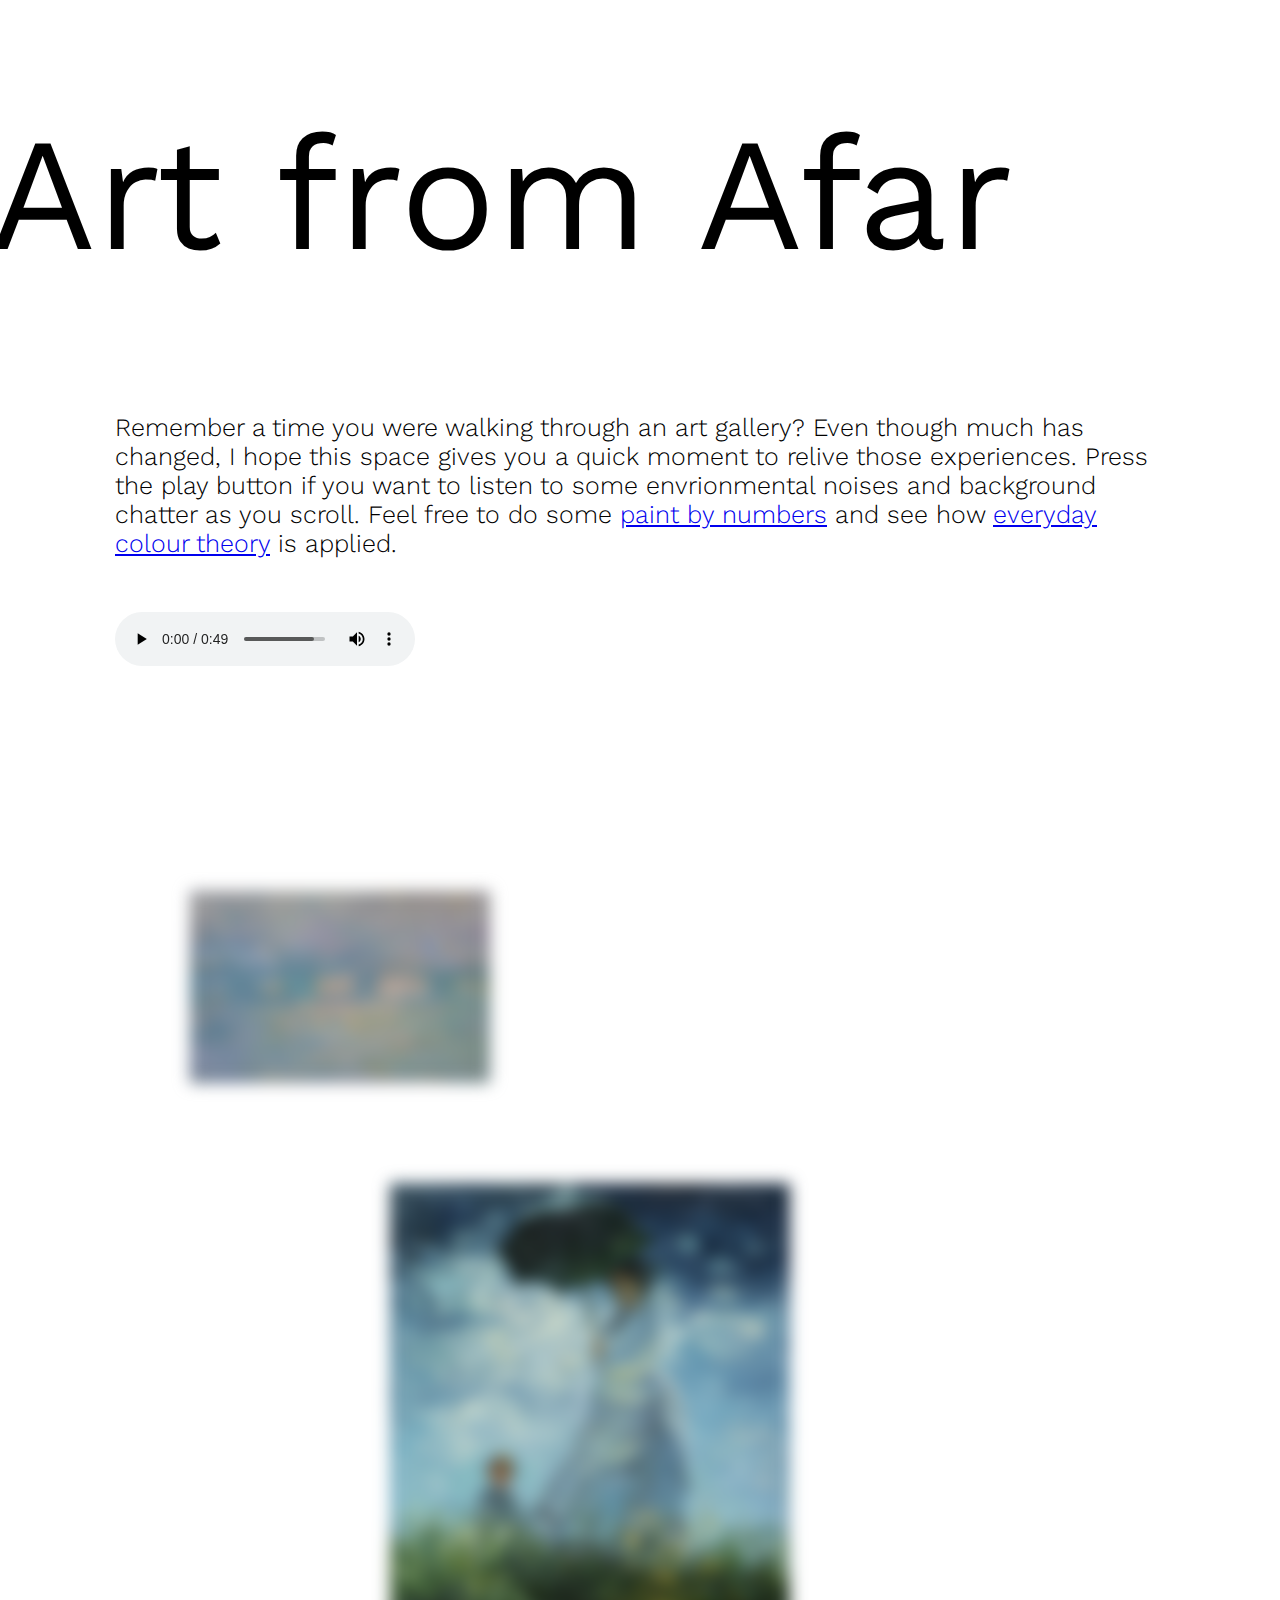
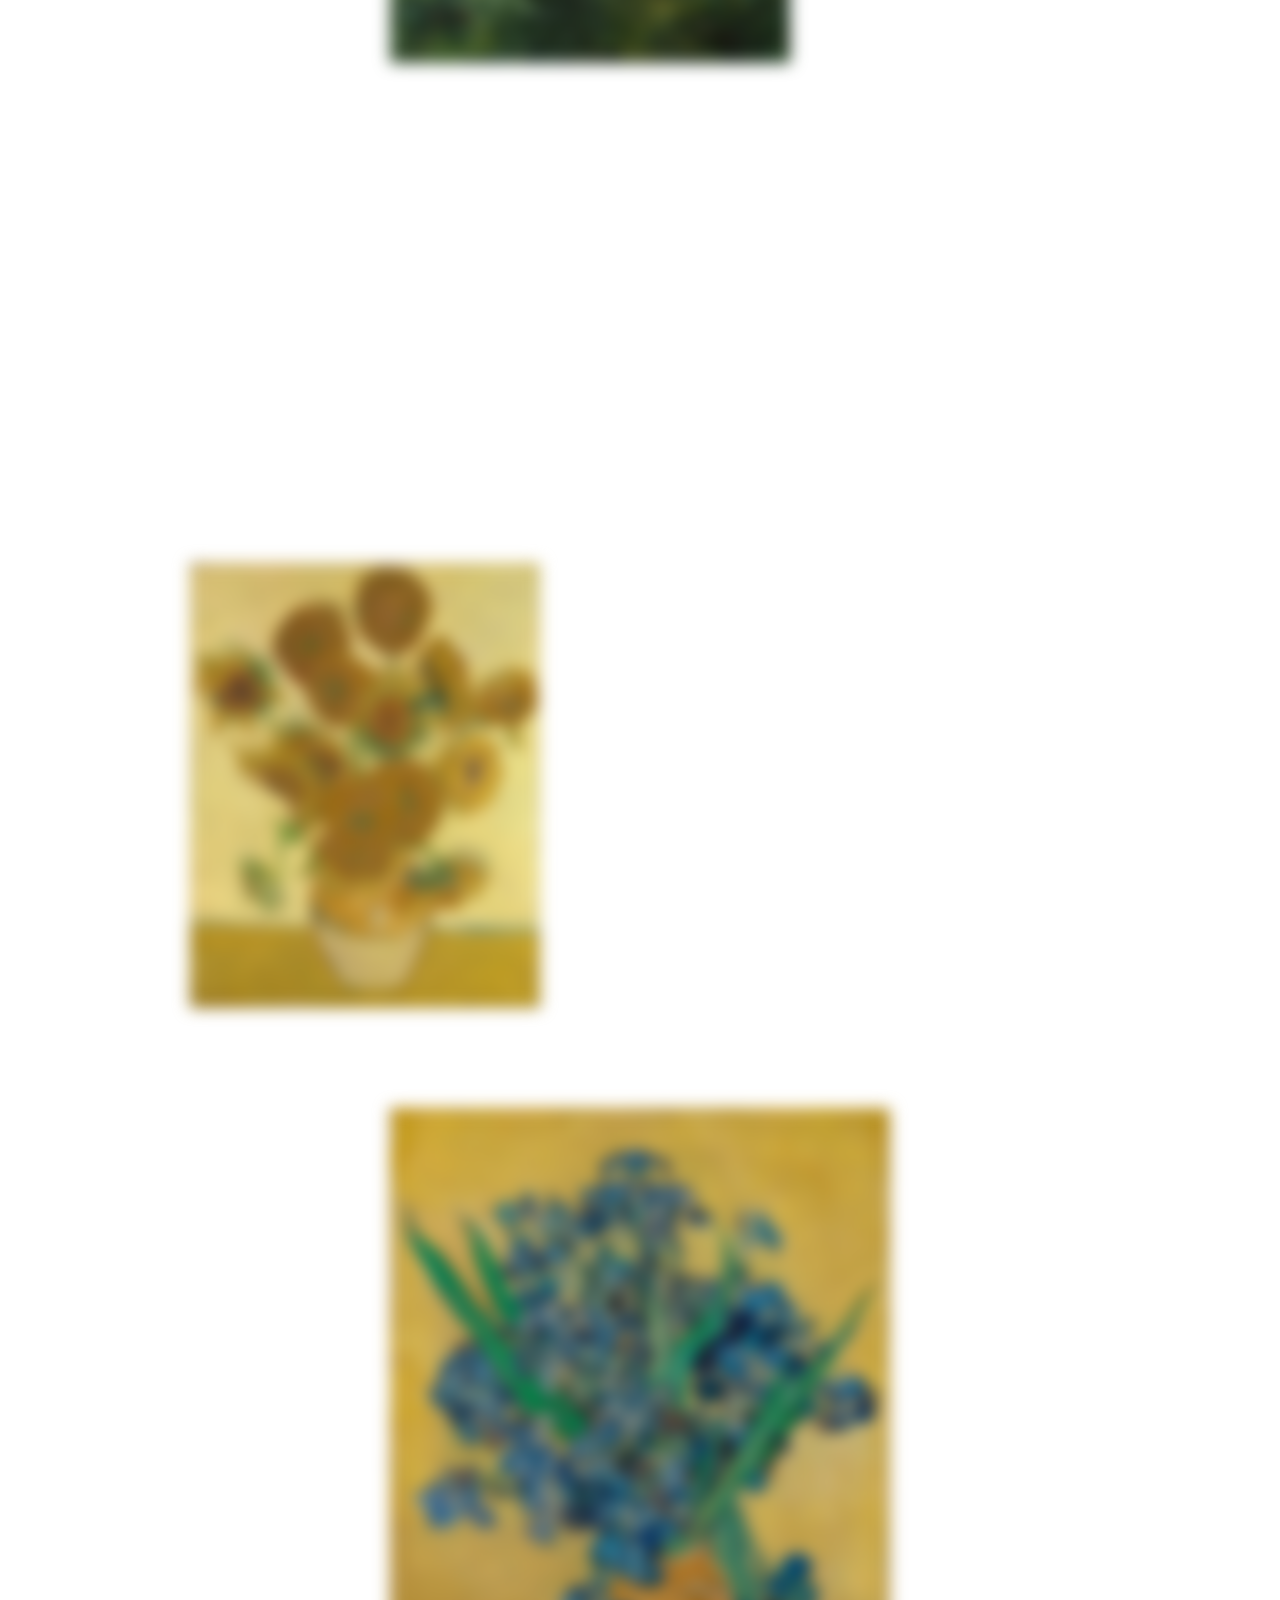
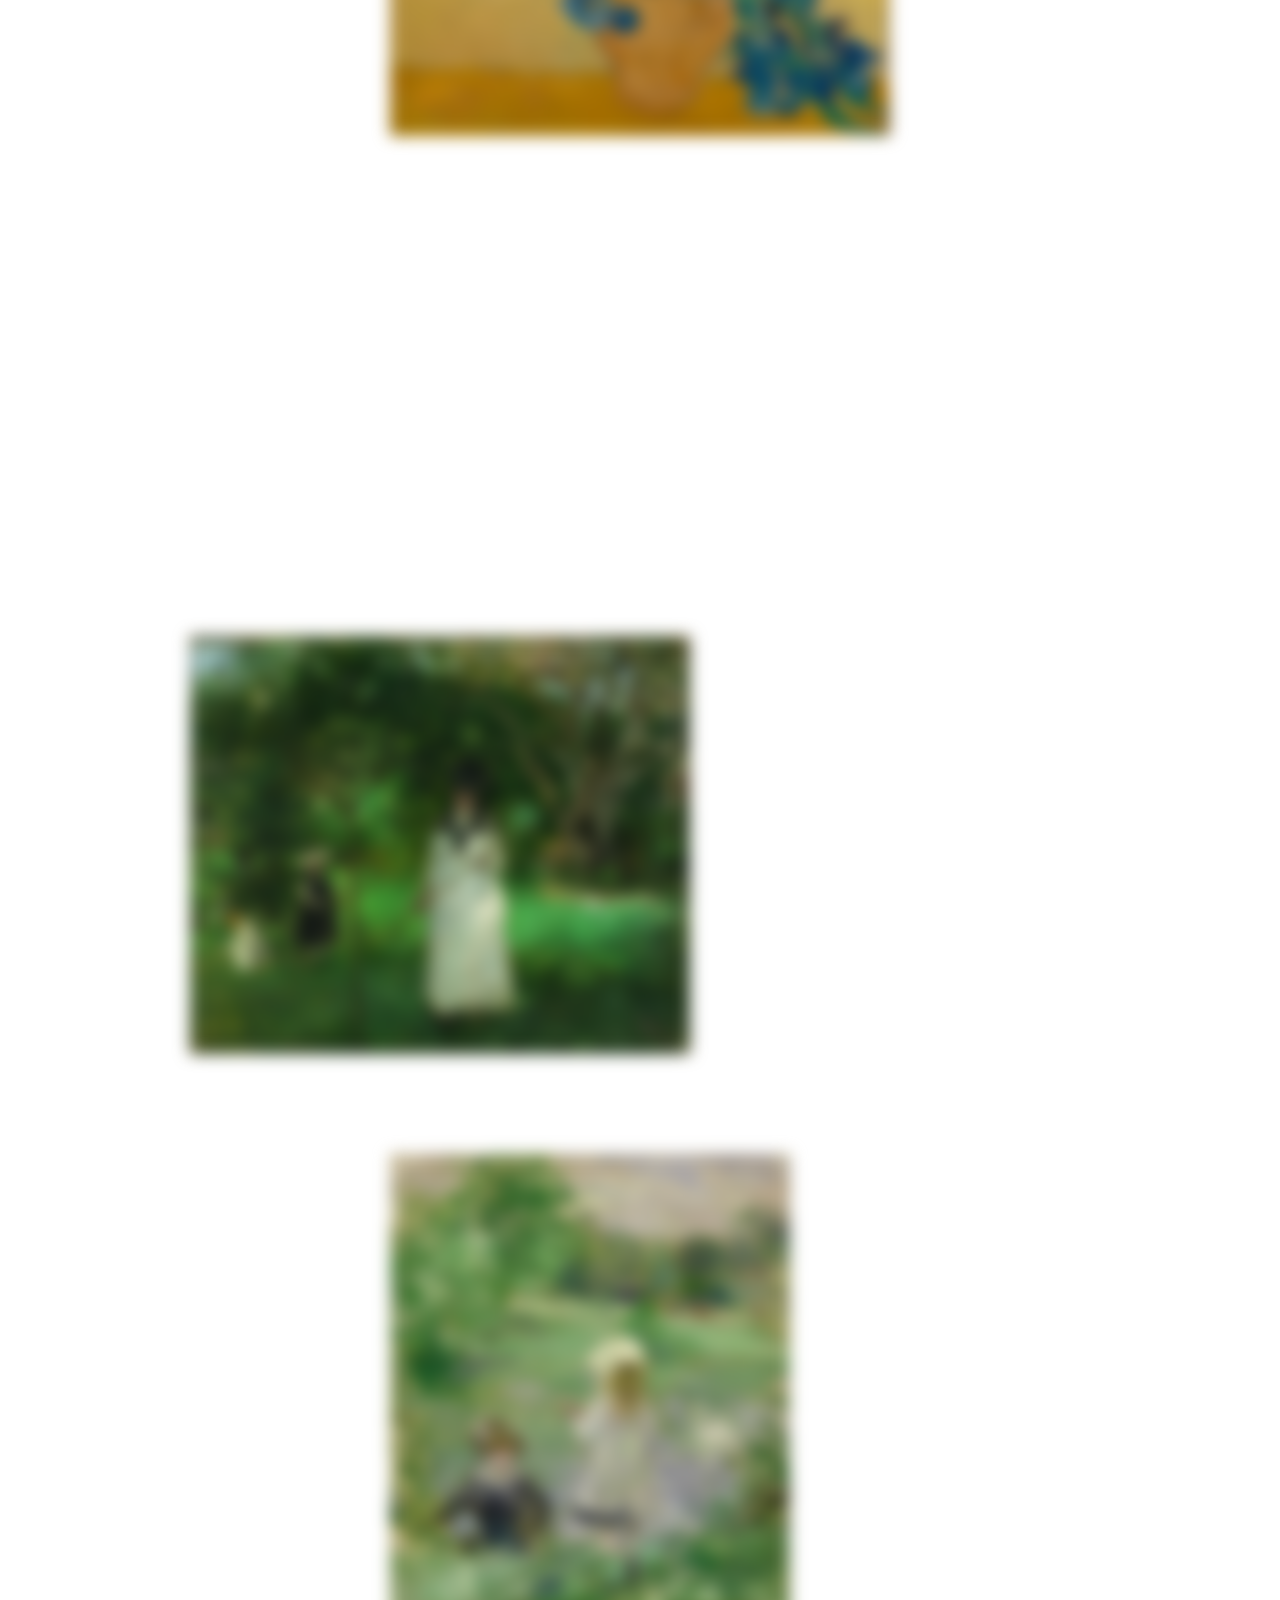
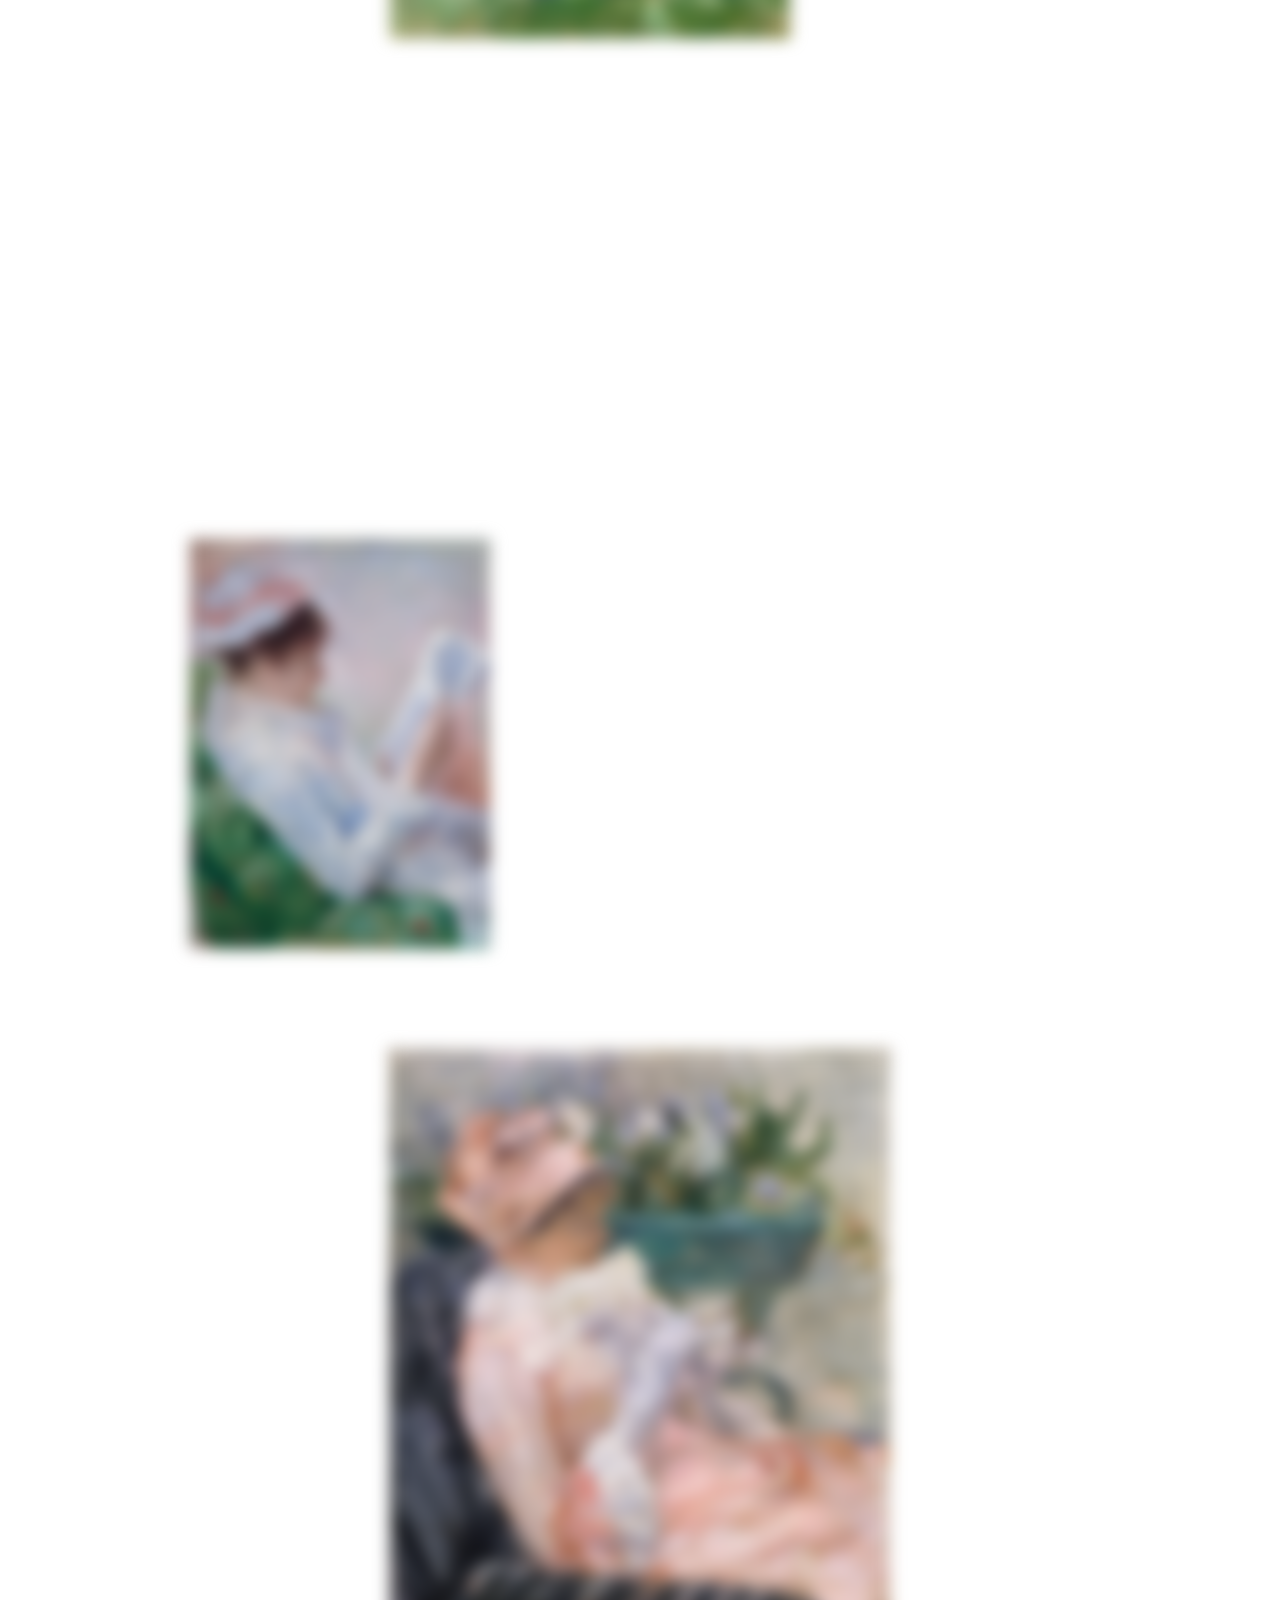
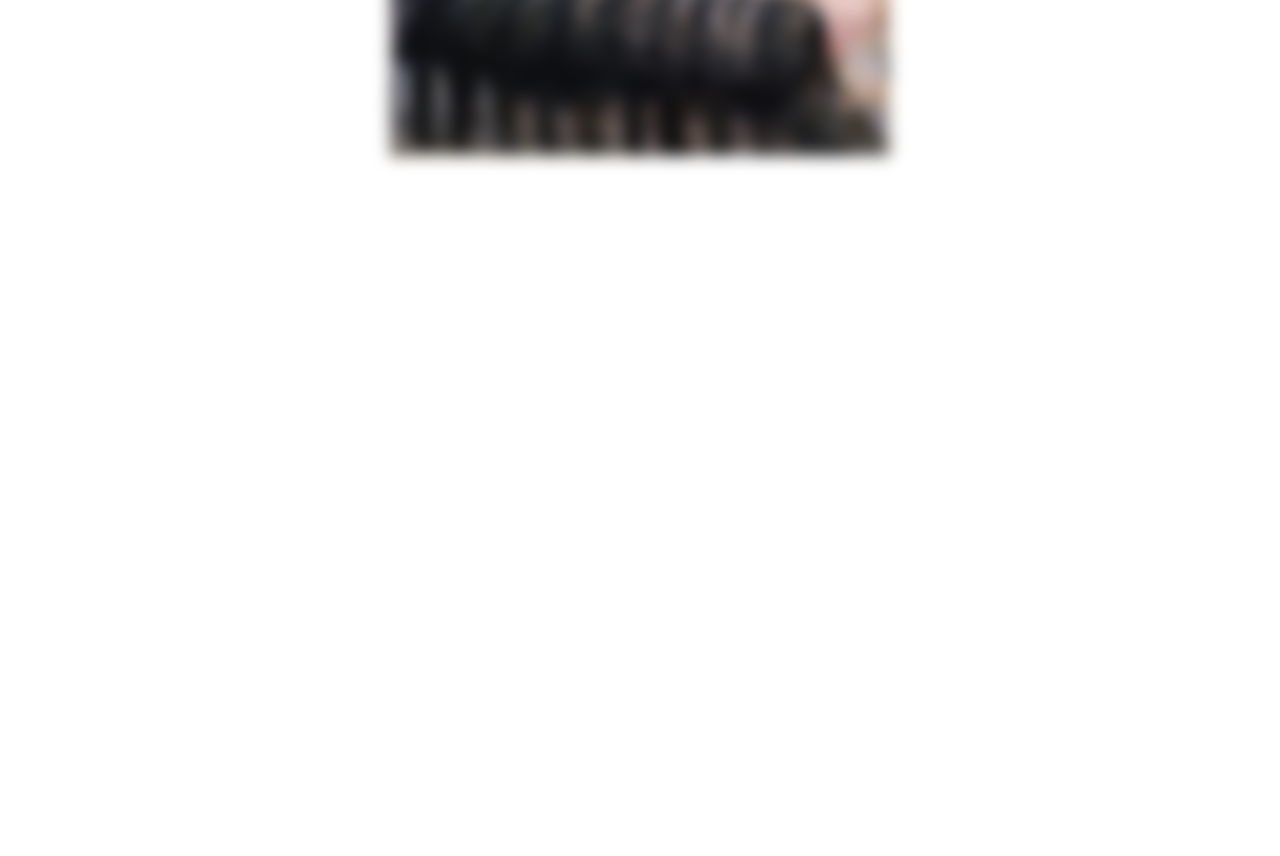
==== artgallery.html @ 64cb5b9d "final" ====
<!DOCTYPE html>
<html>
    <head>
        <link rel="preconnect" href="https://fonts.gstatic.com">
        <link href="https://fonts.googleapis.com/css2?family=Work+Sans:wght@300;400&display=swap" rel="stylesheet">
        <meta charset="utf-8">
        <meta http-equiv="X-UA-Compatible" content="IE=edge">
        <title>Art Gallery</title>
        <meta name="description" content="">
        <meta name="viewport" content="width=device-width, initial-scale=1">

        <link rel="stylesheet" href="artgallery.css">

    </head>

<body>




    <div class="sidebar-container">
        <h1>Art from Afar</h1>
                    <div class="sidebar1">
    <p>Remember a time you were walking through an art gallery? Even though much has changed, I hope this space gives you a quick moment to relive those experiences. Press the play button if you want to listen to some envrionmental noises and background chatter as you scroll. Feel free to do some <a href="https://sissichen108.github.io/GD2-003/index.html">paint by numbers</a> and see how <a href="https://sissichen108.github.io/GD2-003/bookshelf-new.html">everyday colour theory</a> is applied.</p><br><br><br>

    <audio controls autoplay>  
        <source src="artgallery.ogg" type="audio/ogg">  
        <source src="artgallery.mp3" type="audio/mpeg">  
    </audio> </div>

<div class="sidebar-container">
 <img class="monet" src="monet.jpg">

<div class="sidebar-container">
 <img class="monet2" src="monet2.jpg">
</div></div>

<div class="sidebar-container">
 <img class="vangogh" src="vangogh.jpg">

<div class="sidebar-container">
 <img class="vangogh2" src="vangogh2.jpg">
</div></div>

<div class="sidebar-container">
 <img class="berthe" src="berthe.jpg">

<div class="sidebar-container">
 <img class="berthe2" src="berthe2.jpg">
</div></div>

<div class="sidebar-container">
 <img class="mary" src="mary.jpg">

<div class="sidebar-container">
 <img class="mary2" src="mary2.jpg">
</div></div>

</div>

</body>
      
</html>

<!-- references:
    monet: https://cdn.asiatatler.com/asiatatler/i/ph/2019/10/15102026-041n10147-b8p6z57911093722original_cover_1920x1226.jpg
    monet2: https://i.pinimg.com/originals/75/7e/60/757e60568e33633be33ef316fb6fab0c.jpg

    vangogh: https://www.tate.org.uk/sites/default/files/styles/width-420/public/vincent_van_gogh_-_sunflowers_1888_national_gallery_london.jpg
    vangogh2: https://static.mfah.com/images/van-gogh---irises-van-gogh-museum.10082613753953305911.jpg?width=796

    berthe: https://theartssociety.org/sites/default/files/03.%20Berthe%20Morisot_Chasse%20aux%20papillons.jpg
    berthe2: https://images.fineartamerica.com/images-medium-large/beside-a-lake-berthe-morisot.jpg

    mary: https://www.itravelwithart.com/wp-content/uploads/2020/08/Mary_Cassatt_-_Woman_Reading_-_JAM_1942.38.jpg
    mary2: https://cdn.substack.com/image/fetch/f_auto,q_auto:good,fl_progressive:steep/https%3A%2F%2Fbucketeer-e05bbc84-baa3-437e-9518-adb32be77984.s3.amazonaws.com%2Fpublic%2Fimages%2F6bf30bed-d673-4d57-a08c-d9dedecf80b3_1060x1500.jpeg

    audio: https://www.zapsplat.com/music/art-gallery-of-nsw-internal-ambience-gathering-of-school-children-talking-in-foyer-walla-sydney-australia/

    -->
---- artgallery.css ----
@import url('https://fonts.googleapis.com/css2?family=Work+Sans:wght@300;400&display=swap');

*{
	box-sizing: border-box; 
	margin: 0;
	padding: 0;
}

h1 {
	font-family: 'Work Sans', sans-serif;
	font-size: 10rem;
	font-weight: 400;

	
}

h2 {
	font-family: 'Work Sans', sans-serif;
	font-size: 100px;
	font-weight: 300;


}

h3 {
	font-family: 'Work Sans', sans-serif;
	font-size: 50px;
	font-weight: 300;
	margin-top: 150px;


}

p {
	font-family: 'Work Sans', sans-serif;
	font-size: 25px;
	font-weight: 300;


}

a:visited {
	color: #8181F7;
}

a:link {
	color: ##DEB887;
}

.container {
	display: flex;
	justify-content: center;
	position: absolute;

}
 	
.sidebar-container {
	display: grid; 
	grid-template-columns: 1fr;
	max-width: 100%;
	height: 100%;
	margin-top: -100px;
	justify-content: center;
	padding: 200px;

}

.sidebar1 {
	display: grid; 
	grid-template-columns: 1fr;
	max-width: 100%;
	height: 100%;
	margin-top: auto;
	justify-content: center;
	padding: 125px;

}

.monet {
  filter: blur(0.5rem);
  width: 300px;
  transition: 1.5s;
 
}

.monet:hover {
  filter: blur(0);
  transition: 3.5s;
 
}

.monet2 {
  filter: blur(0.5rem);
  width: 400px;
  transition: 1.5s;
 
}

.monet2:hover {
  filter: blur(0);
  transition: 3.5s;
 
}

.vangogh {
  filter: blur(0.5rem);
 	width:350px;
  transition: 1.5s;
 
}

.vangogh:hover {
  filter: blur(0);
  transition: 3.5s;
 
}

.vangogh2 {
  filter: blur(0.5rem);
 	width:500px;
  transition: 1.5s;

 
}

.vangogh2:hover {
  filter: blur(0);
  transition: 3.5s;
 
}

.berthe {
  filter: blur(0.5rem);
 	width:500px;
  transition: 1.5s;
 
}

.berthe:hover {
  filter: blur(0);
  transition: 3.5s;
 
}

.berthe2 {
  filter: blur(0.5rem);
 	width:400px;
  transition: 1.5s;

 
}

.berthe2:hover {
  filter: blur(0);
  transition: 3.5s;
 
}

.mary {
  filter: blur(0.5rem);
 	width:300px;
  transition: 1.5s;
 
}

.mary:hover {
  filter: blur(0);
  transition: 3.5s;
 
}

.mary2 {
  filter: blur(0.5rem);
 	width:500px;
  transition: 1.5s;

 
}

.mary2:hover {
  filter: blur(0);
  transition: 3.5s;
 
}
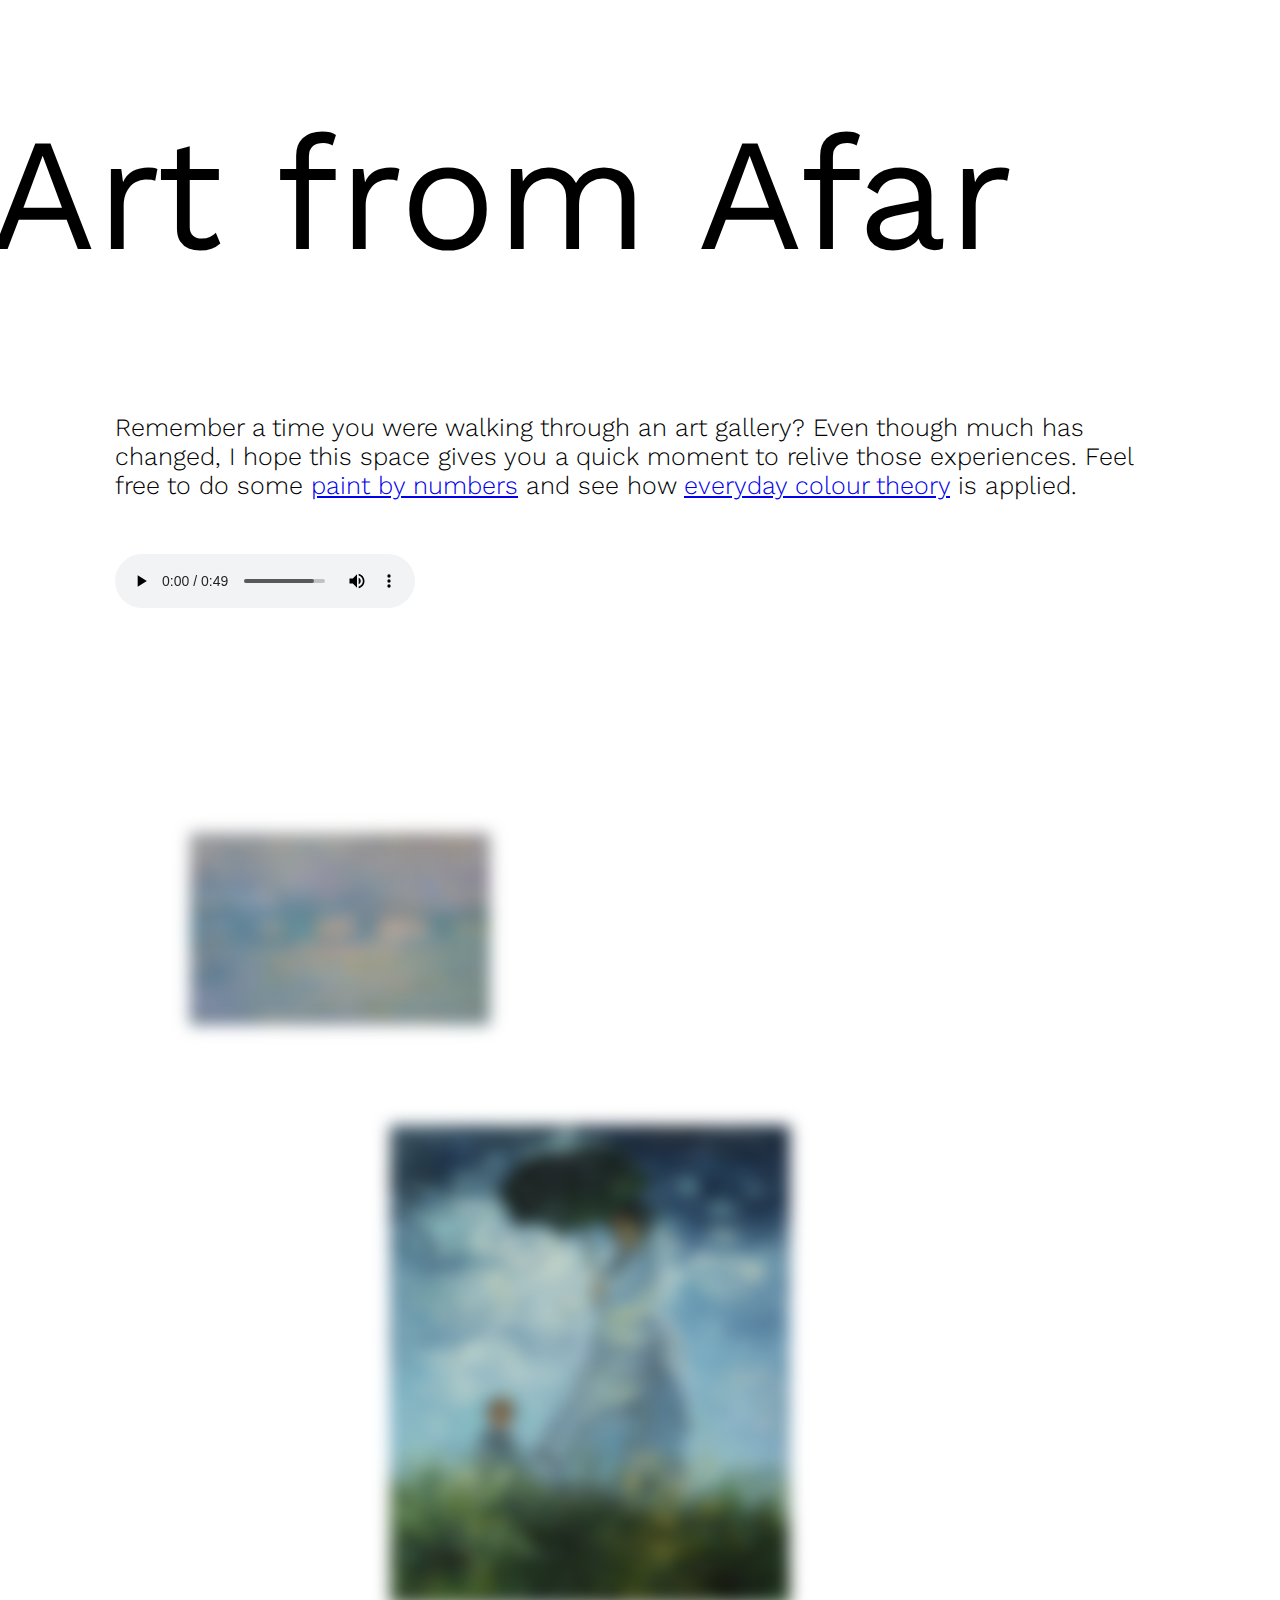
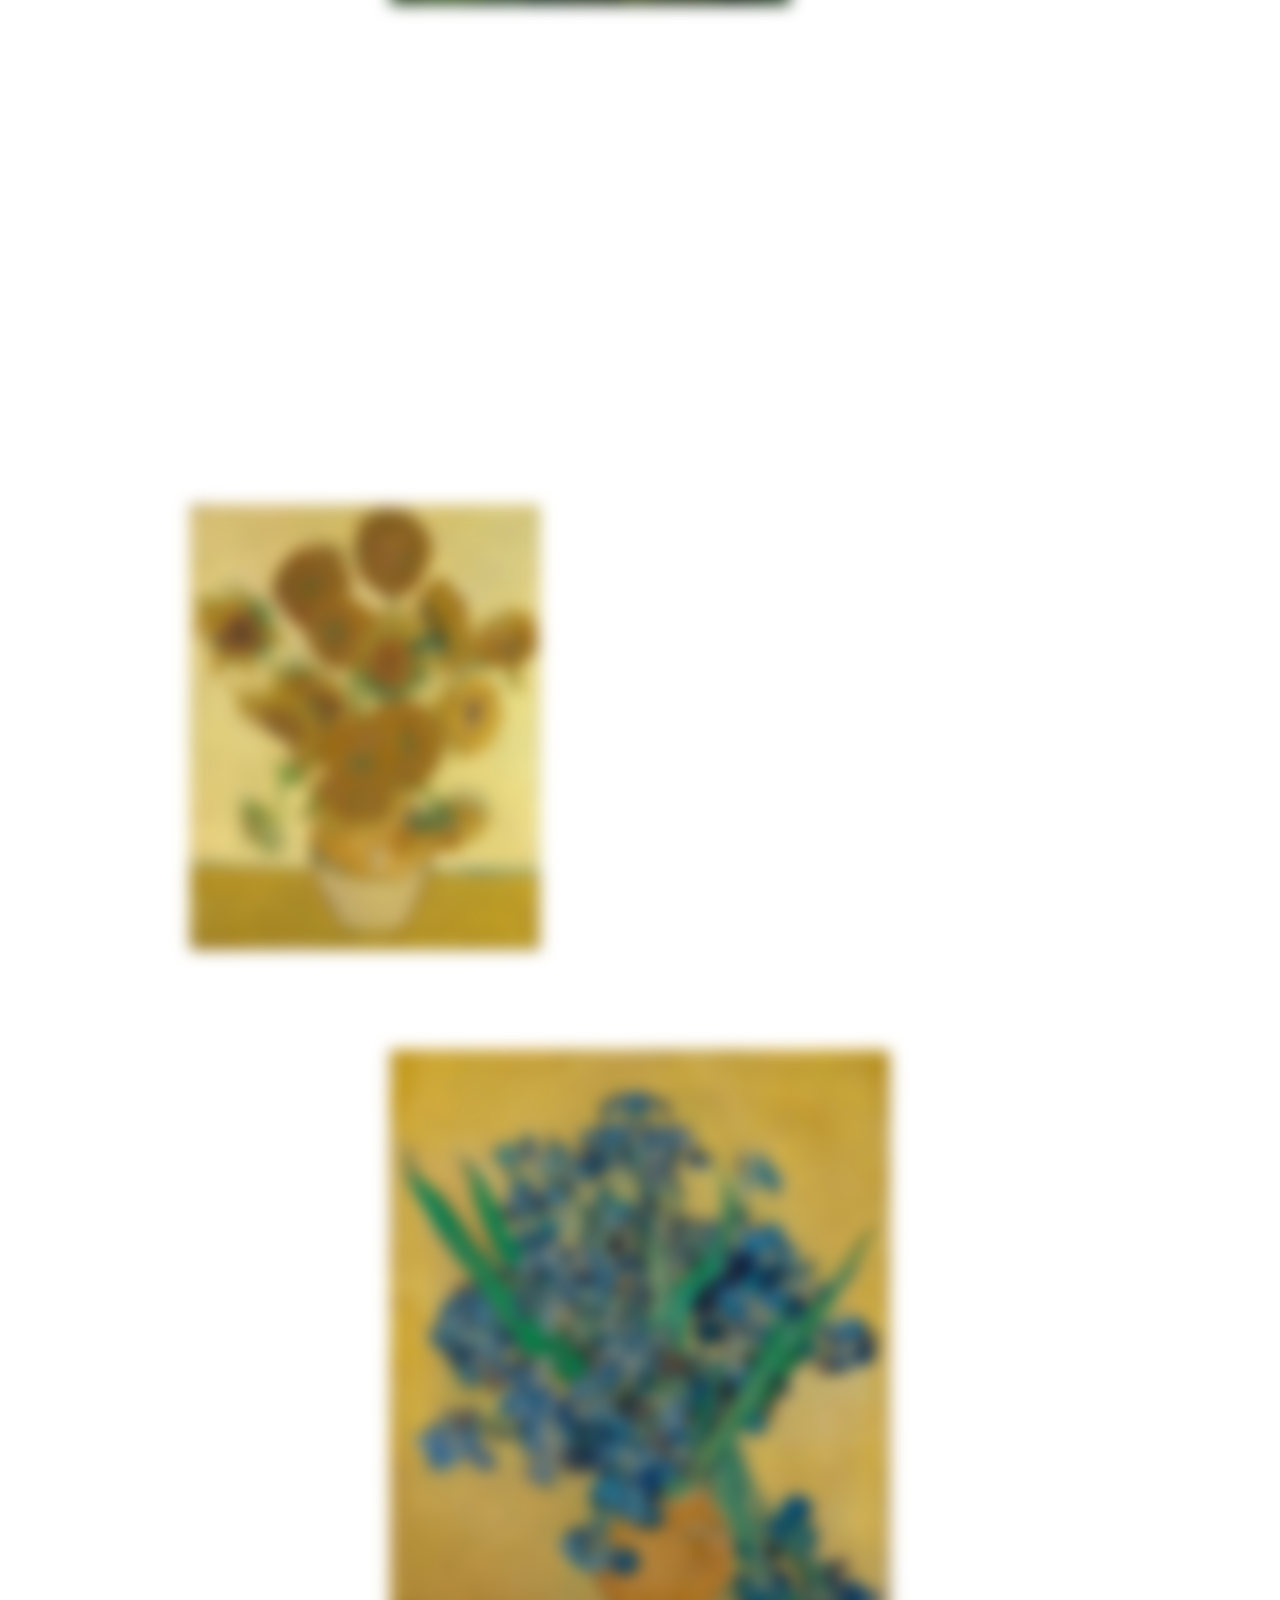
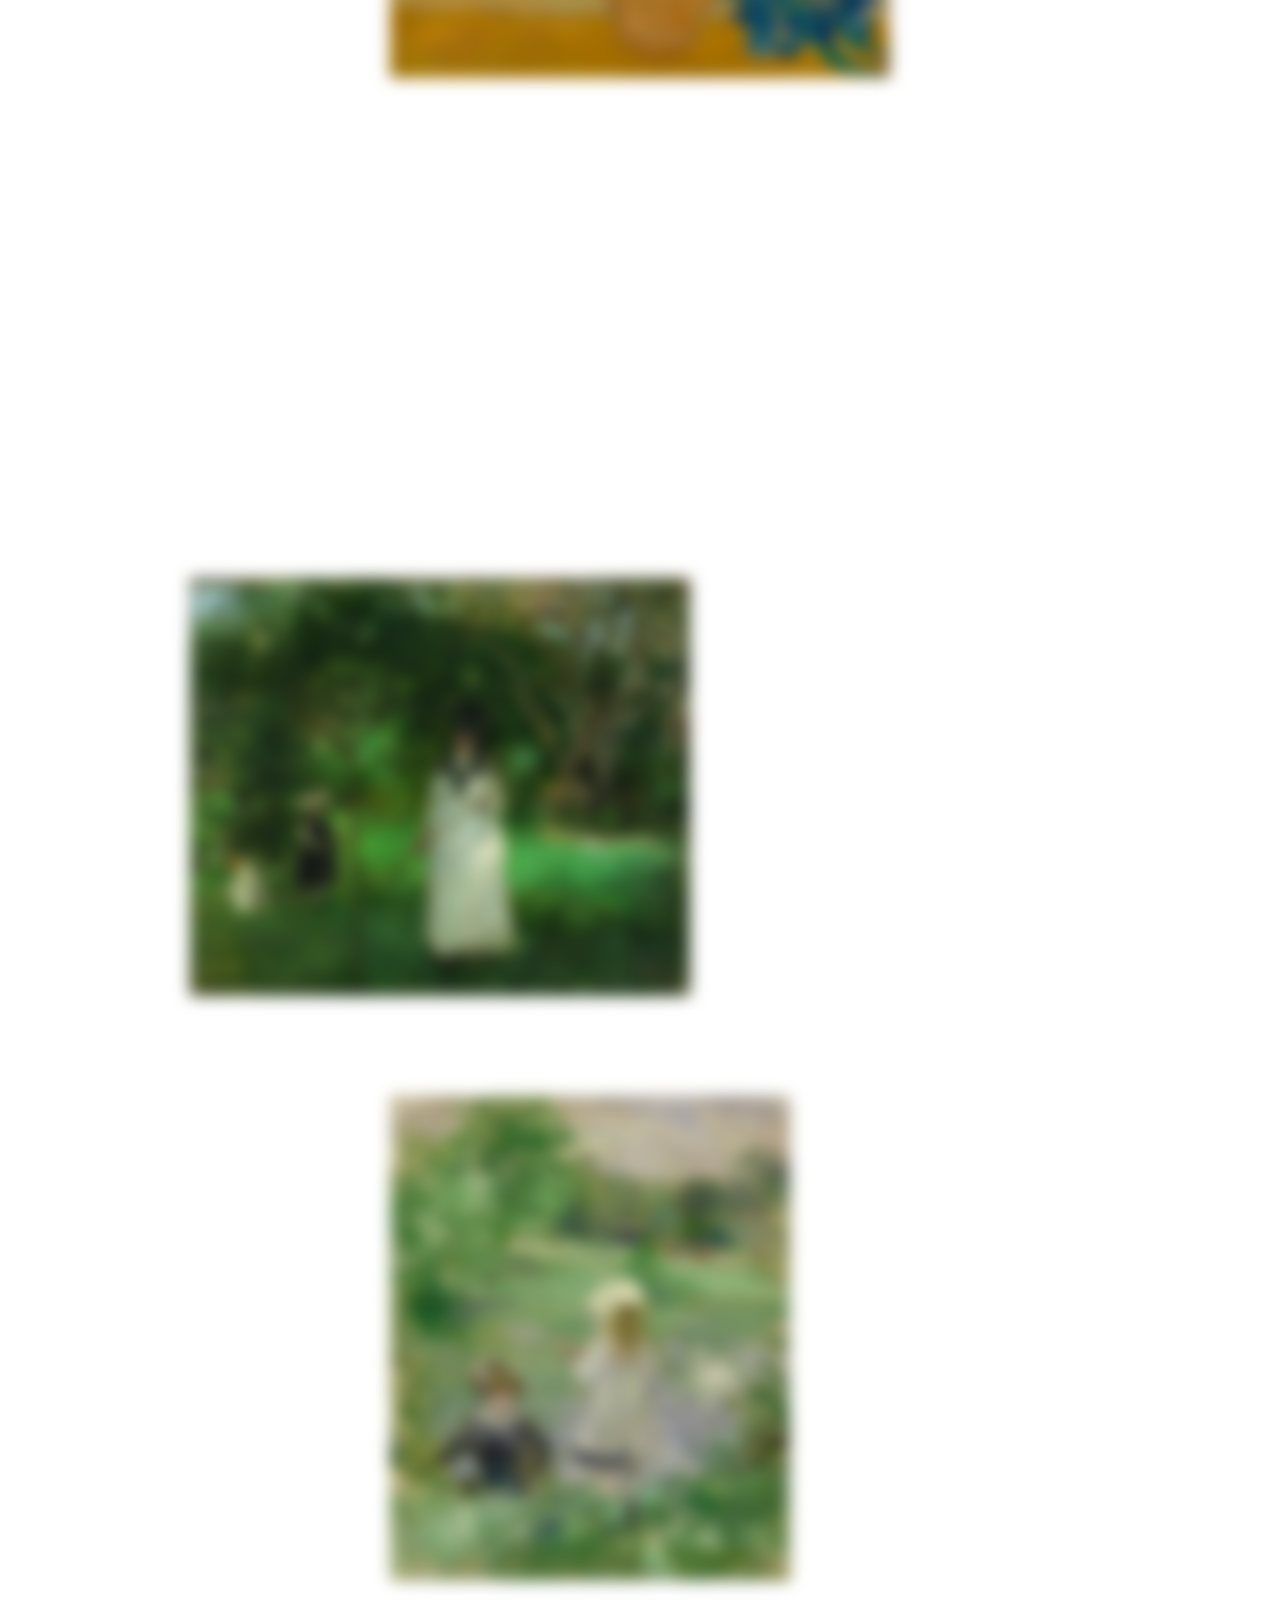
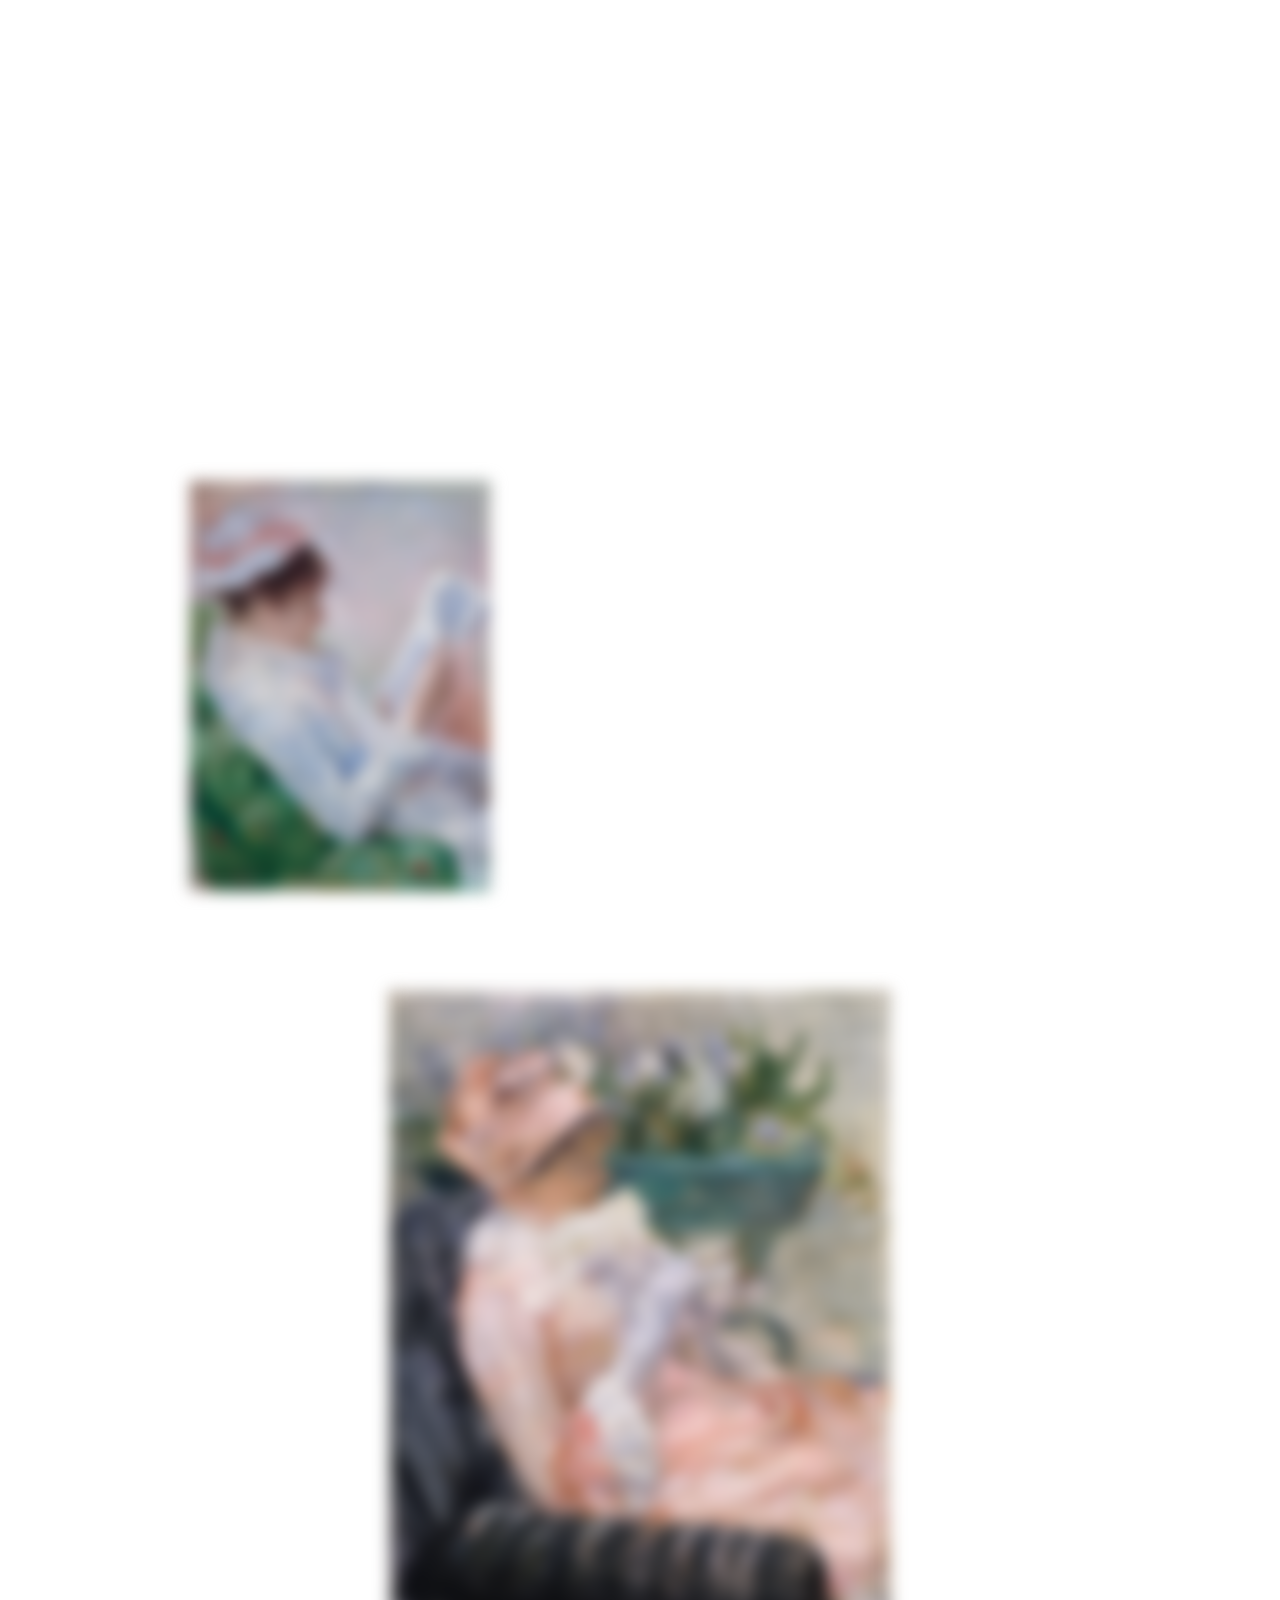
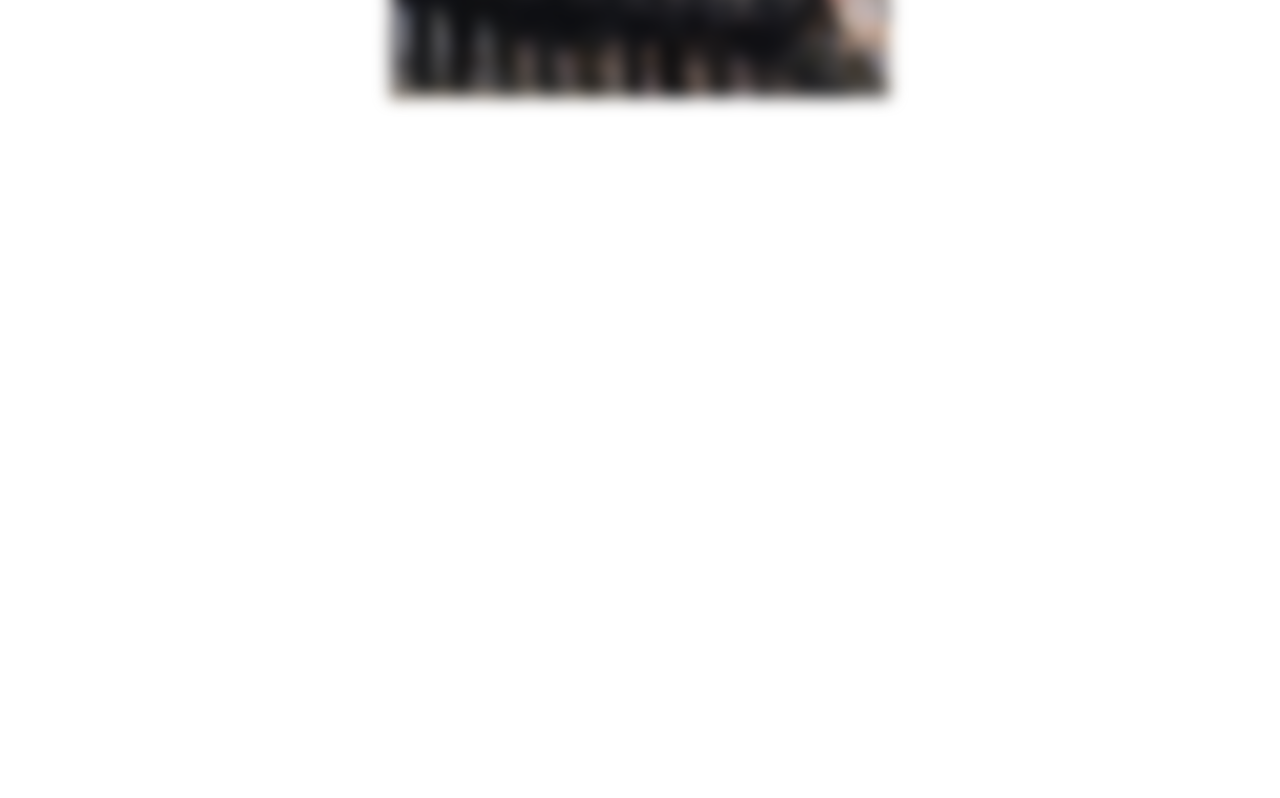
==== commit c5ddedad: "Update artgallery.html" ====
--- a/artgallery.html
+++ b/artgallery.html
@@ -21,7 +21,7 @@
     <div class="sidebar-container">
         <h1>Art from Afar</h1>
                     <div class="sidebar1">
-    <p>Remember a time you were walking through an art gallery? Even though much has changed, I hope this space gives you a quick moment to relive those experiences. Press the play button if you want to listen to some envrionmental noises and background chatter as you scroll. Feel free to do some <a href="https://sissichen108.github.io/GD2-003/index.html">paint by numbers</a> and see how <a href="https://sissichen108.github.io/GD2-003/bookshelf-new.html">everyday colour theory</a> is applied.</p><br><br><br>
+    <p>Remember a time you were walking through an art gallery? Even though much has changed, I hope this space gives you a quick moment to relive those experiences.  Feel free to do some <a href="https://sissichen108.github.io/GD2-003/index.html">paint by numbers</a> and see how <a href="https://sissichen108.github.io/GD2-003/bookshelf-new.html">everyday colour theory</a> is applied.</p><br><br><br>
 
     <audio controls autoplay>  
         <source src="artgallery.ogg" type="audio/ogg">  
